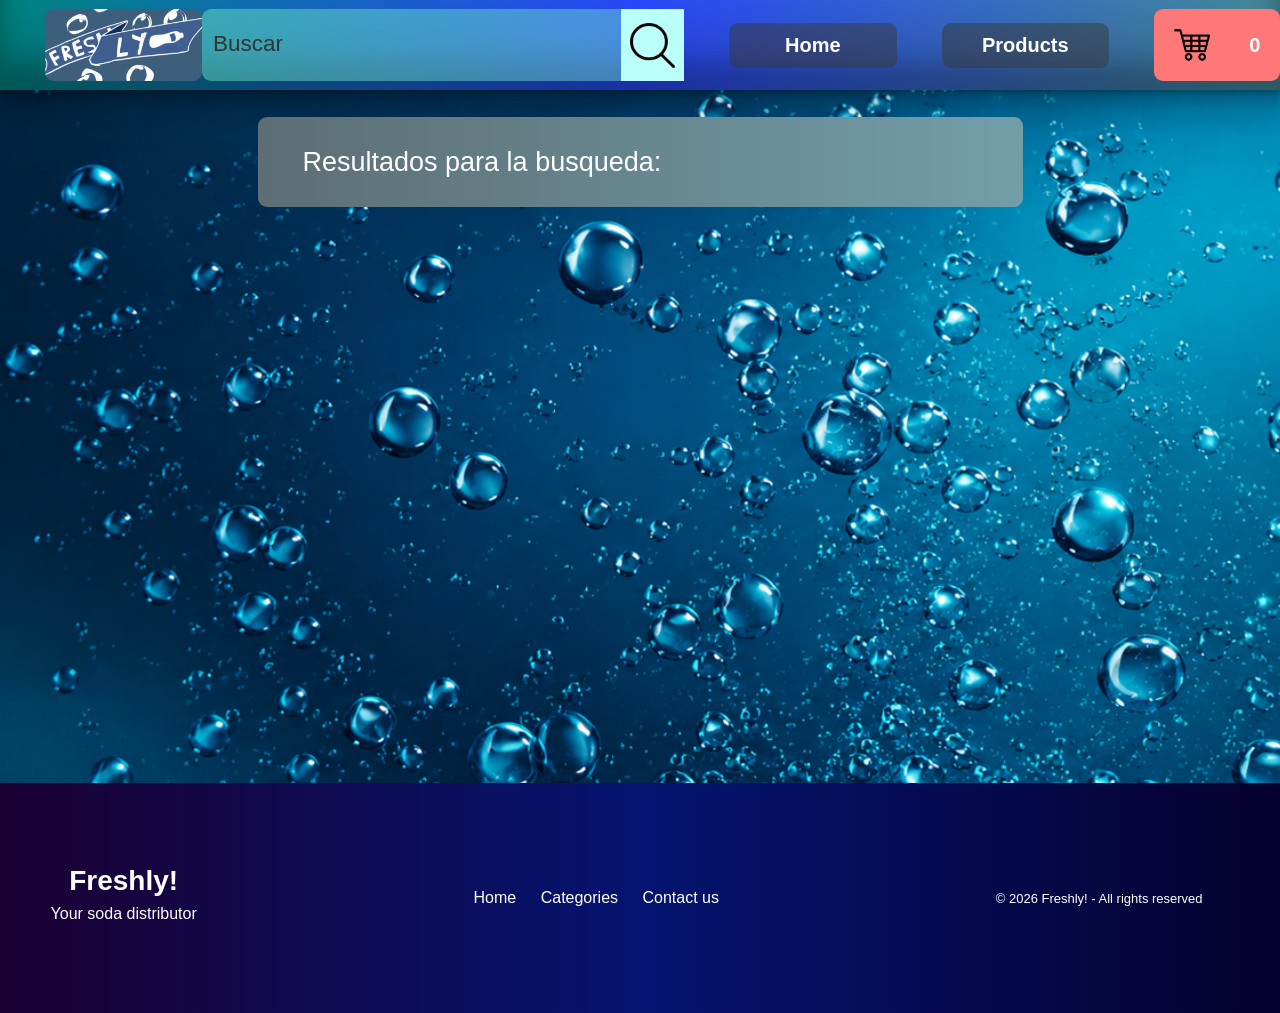
==== buscador.html @ b526d985 "final changes" ====
<!DOCTYPE html>
<html lang="en">
<head>
    <meta charset="UTF-8">
    <meta name="viewport" content="width=device-width, initial-scale=1.0">
    <title>Freshly!</title>
    <link rel="stylesheet" href="headerfooter.css">
    <link rel="stylesheet" href="buscador.css">
</head>
<body>
    <header class="navbar">
        <div class="logo"><a href="index.html"><img src="fotos/logo.png" alt=""></a></div>
        <div class="espacio">
            <input type="text" class="busqueda" placeholder="Buscar">
        </div>
        <div class="buscar"><a href="#"><img src="buscarsimbolo.png" alt="buscador"></a></div>
        <div class="inicio"><a href="index.html">Home</a></div>
        <div class="categorias"><a href="categorias.html">Products</a></div>
        <a href="carrito.html"><div class="carrito" id="carrito"><img src="carrito.png" alt=""><p id="compras">0</p></div></a>
        
    </header>

    <div class="contenido">
        <div class="buscado">Resultados para la busqueda: </div>
        <div class="resultados">


        </div>
    </div>
    
    <footer>
              <div class="footer-contenido">
                <div class="footerinfo">
        <h2>Freshly!</h2>
        <p>Your soda distributor</p>
                </div>

        <div class="footer-links">
            <a href="index.html">Home</a>
            <a href="categorias.html">Categories</a>
            <a href="#">Contact us</a>
        </div>

        <p class="copyright">© 2026 Freshly! - All rights reserved</p>
    </div>
        </footer>
        <script src="buscar.js"></script>
        <script src="buscador.js"></script>
</body>
</html>
---- headerfooter.css ----
body,html{
    padding: 0;
    margin: 0;
    font-family: 'Gill Sans', 'Gill Sans MT', Calibri, 'Trebuchet MS', sans-serif;
    background-image: url(fondogaseosa.png);
    background-size: cover;
    
}

a{
    text-decoration: none;
    color: white;
}

a:hover{
    text-decoration: underline;
}


.navbar{
    width: 100%;
    height: 10vh;
    display: flex;
    justify-content: space-between;
    background-color: rgb(0, 15, 131);
    color: white;
    align-items: center;

    font-weight: bolder;
    font-size: 1.25em;
    
    background: linear-gradient(to right,rgb(0, 139, 134),rgb(42, 74, 255),rgb(71, 142, 155));
    background-size: cover; 
    
    box-shadow: rgba(0, 0, 0, 0.17) 0px -23px 25px 0px inset, rgba(0, 0, 0, 0.15) 0px -36px 30px 0px inset, rgba(0, 0, 0, 0.1) 0px -79px 40px 0px inset, rgba(0, 0, 0, 0.06) 0px 2px 1px, rgba(0, 0, 0, 0.09) 0px 4px 2px, rgba(0, 0, 0, 0.09) 0px 8px 4px, rgba(0, 0, 0, 0.09) 0px 16px 8px, rgba(0, 0, 0, 0.09) 0px 32px 16px;
}

.logo{
    margin-left: 5vh;
    height: 8vh;
    width: 20vh;
    background-color: rgb(61, 95, 123);
    
    border-radius: 1vh;
    
    display: flex;
    justify-content: center;
    align-items: center;

    overflow: hidden;
}

.logo img{
    height:20vh;

}


.espacio{
    overflow: hidden;
    max-width: 40%;
    width:40%;
    height: 6vh;
    background-color: rgba(127, 255, 212, 0.397);
    padding: 1vh;
    align-items: center;
    border-radius: 1vh;
}

.busqueda{
    height: 100%;
    width: 100%;
    border: none;
    background-color: rgba(240, 248, 255, 0);
    
}
.busqueda::placeholder{
    color: rgb(52, 52, 52);
    font-size: 2.5vh;
}

.inicio{
    height: 5vh;
    width: 15%;
    
    margin-right: 5vh;
    
    display: flex;
    justify-content: center;
    align-items: center;
    
    background-color: rgb(57, 56, 56,0.5);
    border-radius: 1vh;
    transition: .3s;
}
.inicio:hover{
    scale: 105%;
    transition: .3s;
    background-color: rgba(96, 0, 0, 0.5);
}
.categorias{
    height: 5vh;
    width: 15%;
    
    margin-right: 5vh;
    
    display: flex;
    justify-content: center;
    align-items: center;

    background-color: rgb(57, 56, 56,0.5);
    border-radius: 1vh;
    transition: .3s;
}
.categorias:hover{
    scale: 105%;
    background-color: rgba(96, 0, 0, 0.5);
}

.buscar{
    height: 8vh;
    width: 8vh;
    background-color: rgb(187, 255, 250);
    margin-right: 5vh;
    
    display: flex;
    align-items: center;
    justify-content: center;
    margin-left: -5vh;
}

.buscar img{
    height: 5vh;
    width: 5vh;
    display: flex;
    justify-self: center;
    align-self: center;

}

.carrito{
    height: 8vh;
    width: 14vh;
    background-color: rgb(255, 120, 120);
    border-radius: 1vh;
    display: flex;
    justify-content: space-around;
    flex-direction: row;
    align-items: center;
    
    transition: .2s;
}
.carrito:hover{
    background-color: rgb(223, 46, 46);
    transition: .2s;
}

.carrito img{
    height: 4vh;
}


/*footer*/


footer {

    color: white;
    text-align: center;
    padding: 25px;
    background: linear-gradient(to right,rgb(27, 0, 50),rgb(4, 20, 112),rgb(6, 0, 45));
    width: 96.7%;
    height: 20vh;

}
.footer-contenido{
    width: 90vw;
    height: 20vh;
    display: flex;
    justify-content: space-between;
    align-items: center;
    padding-left: 2vw;
}

.footer-contenido h2 {
    margin: 0;
    font-size: 28px;
}

.footer-contenido p {
    margin: 8px 0;
}

.footer-links {
    margin: 15px 0;
}

.footer-links a {
    color: white;
    text-decoration: none;
    margin: 0 10px;
}

.footer-links a:hover {
    text-decoration: underline;
}

.copyright {
    font-size: 13px;
}
---- buscador.css ----
body,html{
    
    display: flex;
    flex-direction: column;
    justify-content: space-between;
    
}

.contenido{
    height: fit-content;
    min-height: 60vh;
    width: 100%;

    display: flex;
    flex-direction: column;
    align-items: center;
    justify-content: flex-start;


}

.buscado{
    height: 10vh;
    width: 80vh;
    display: flex;
    justify-content: flex-start;
    align-items: center;
    padding-left: 5vh;
    margin-top: 3vh;
    color: white;
    font-size: 3vh;

    border-radius: 1vh;
    background: linear-gradient(to right, rgb(93, 110, 116), rgb(114, 158, 170));
}

.resultados{
    min-height: 60vh;
    height: auto;
   
    width: 80vw;
    padding: 2vh;
    display: flex;
     flex-wrap: wrap;

    color: white;
    font-size: 2vh;
}


.producto{
    height: 50vh;
    width: 40vh;
    background:  linear-gradient(to top,rgba(91, 95, 104, 0.7),rgba(128, 128, 128, 0.4));
    border-radius: 1vh;
    margin: 4vh;
    box-shadow: rgba(0, 0, 0, 0.35) 0px 5px 15px;

    display: flex;
    flex-direction: column;
    align-items: center;
    padding: 2vh;
    transition: .3s;
}
.producto:hover{
    scale: 102%;
    transition: .3s;
}

.prodimg{
    height: 25vh;
    width: 25vh;
    background-color: aliceblue;
    border-radius: 2vh;
    overflow: hidden;
}
.prodimg img{
    height: 100%;
    width: 100%;
}

.texto{
    height: 20vh;
    width: 35vh;
    font-family: 'Gill Sans', 'Gill Sans MT', Calibri, 'Trebuchet MS', sans-serif;
    font-size: 2vh;
    color: white;
    font-weight: bold;
    
    padding: 1vh;
    display: flex;
    flex-direction: column;
}



.comprar{
    border: 4px solid rgb(65, 88, 65);
    background-color: rgb(187, 208, 155);
    color: green;
    height: 5vh;
    width: 20vh;
    border-radius: 1vh;
    font-size: 2vh;
}
.comprar:hover{
    background-color: rgb(136, 171, 82);
    scale: 105%;
}
/*    */

a{
    color: white;
    text-decoration: none;
}
a:hover{
    text-decoration: underline;
    
}
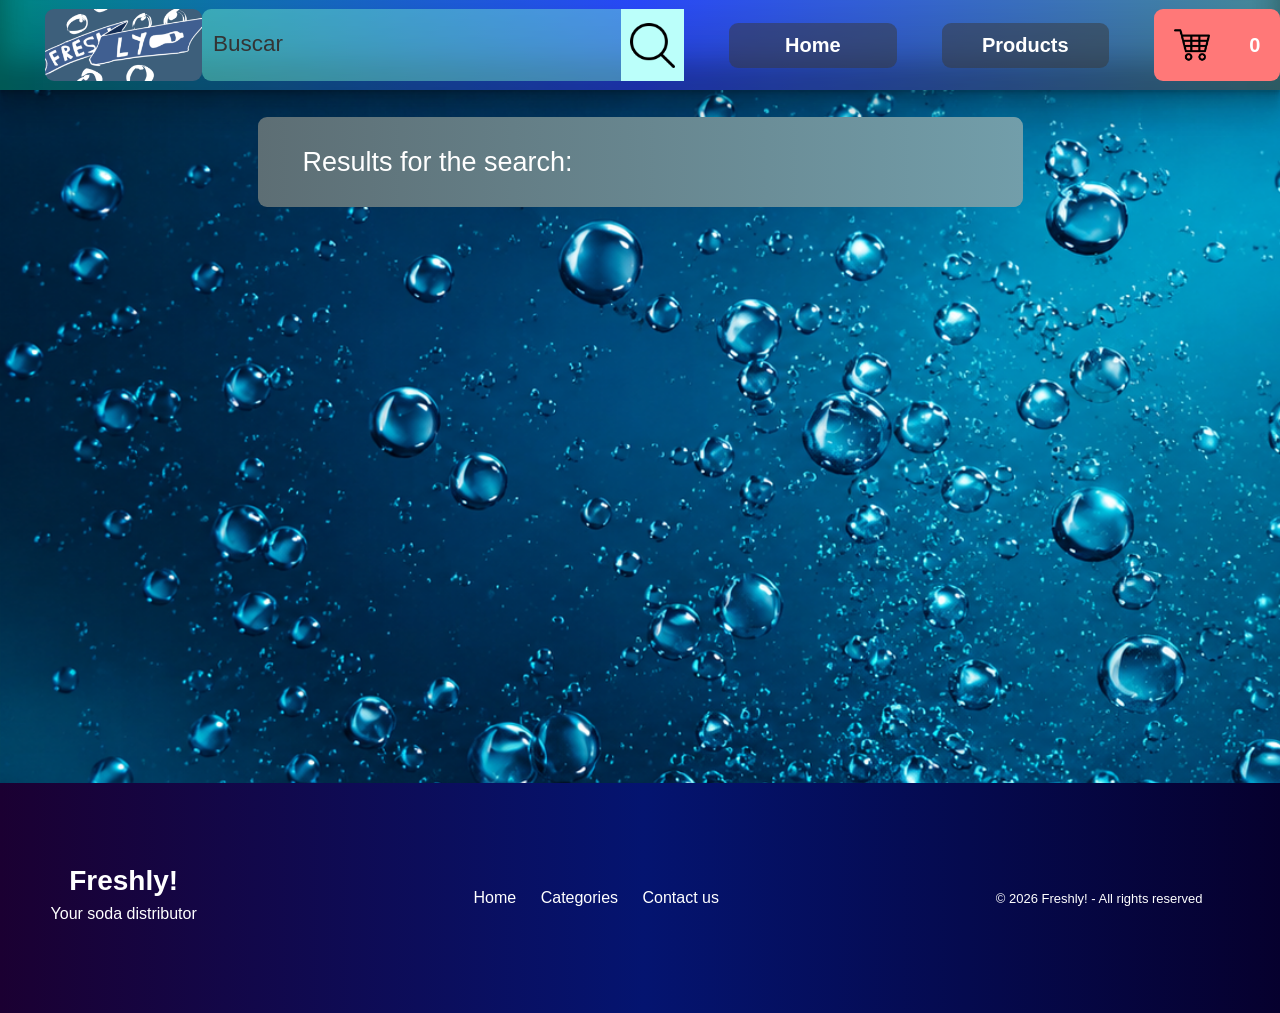
==== commit 7655d93a: "a" ====
--- a/buscador.html
+++ b/buscador.html
@@ -21,7 +21,7 @@
     </header>
 
     <div class="contenido">
-        <div class="buscado">Resultados para la busqueda: </div>
+        <div class="buscado">Results for the search: </div>
         <div class="resultados">
 
 
